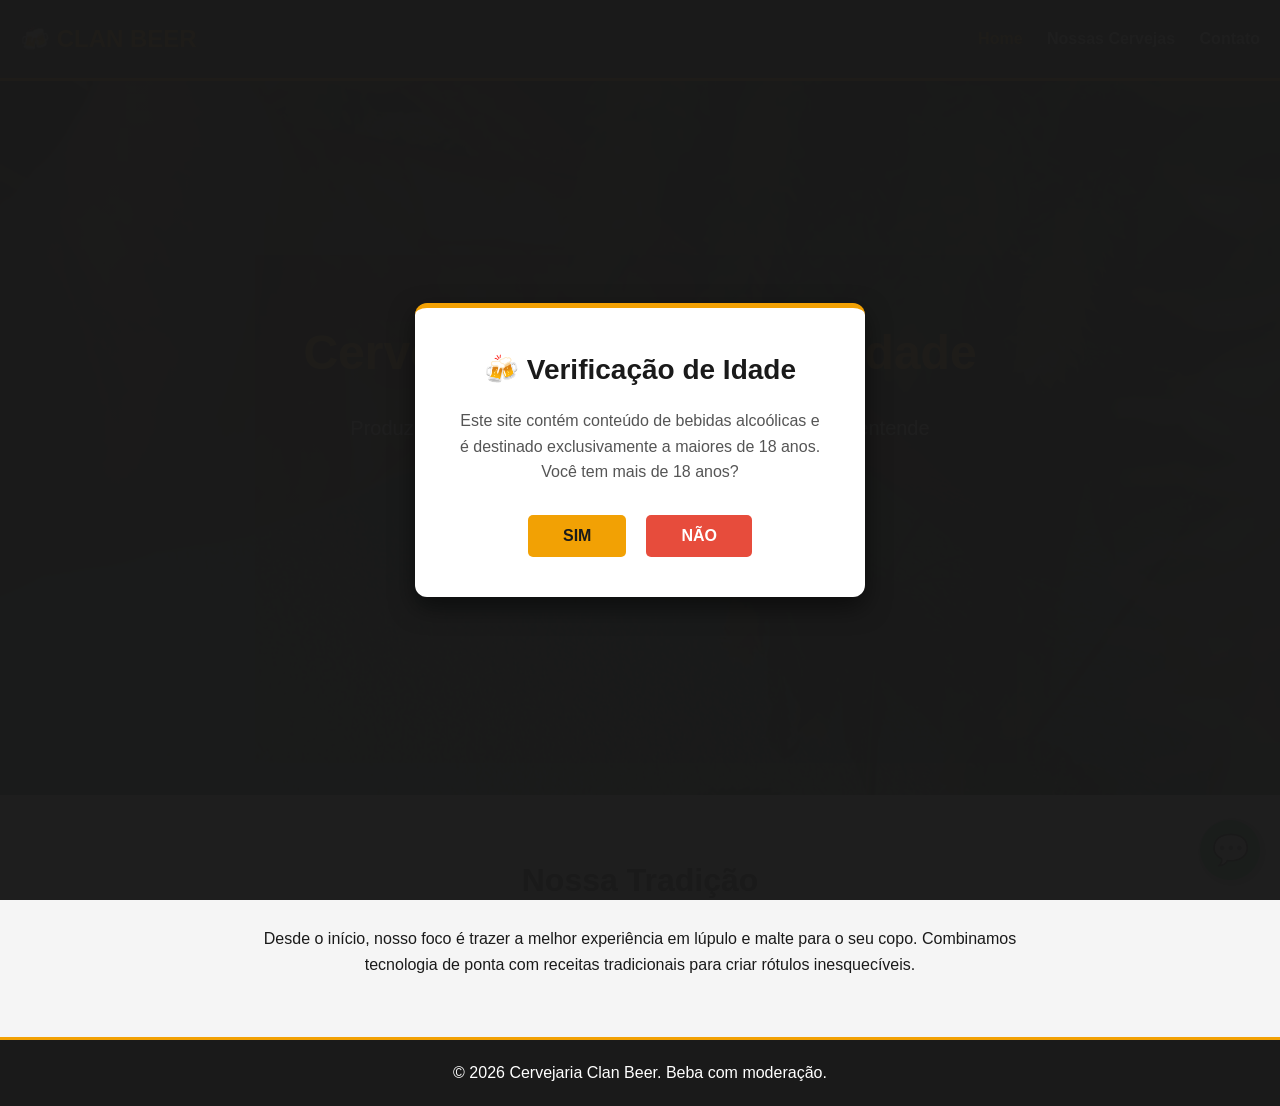
==== index.html @ 0ef21559 "ok" ====
<!DOCTYPE html>
    <html lang="pt-BR">
    <head>
        <meta charset="UTF-8">
        <meta name="viewport" content="width=device-width, initial-scale=1.0">
        <title>Cervejaria Clan Beer | Home</title>
        <link rel="stylesheet" href="style.css">
        <link rel="icon" type="image/x-icon" href="favicon.ico">
    </head>
    <body>
        <header>
            <a href="index.html" class="logo">🍻 Clan Beer</a>
            <nav>
                <a href="index.html" class="active">Home</a>
                <a href="cervejas.html">Nossas Cervejas</a>
                <a href="contato.html">Contato</a>
            </nav>
        </header>

        <section class="hero">
            <h1>Cerveja Artesanal de Verdade</h1>
            <p>Produzida com maltes selecionados e a paixão de quem entende de alta fermentação.</p>
            <a href="cervejas.html" class="btn">Ver Catálogo</a>
        </section>

        <section class="sobre">
            <h2>Nossa Tradição</h2>
            <p>Desde o início, nosso foco é trazer a melhor experiência em lúpulo e malte para o seu copo. Combinamos tecnologia de ponta com receitas tradicionais para criar rótulos inesquecíveis.</p>
        </section>

        <footer>
            <p>© 2026 Cervejaria Clan Beer. Beba com moderação.</p>
        </footer>
        <a href="https://wa.me/11992090275" class="whatsapp-float" target="_blank" rel="noopener noreferrer">
            <span>💬</span>
        </a>
        <!-- Estrutura da Barreira de Idade -->
        <div id="modalIdade" class="modal-idade">
            <div class="modal-conteudo">
                <h2>🍻 Verificação de Idade</h2>
                <p>Este site contém conteúdo de bebidas alcoólicas e é destinado exclusivamente a maiores de 18 anos. Você tem mais de 18 anos?</p>
                <div class="botoes-idade">
                    <button class="btn-sim" onclick="verificarIdade(true)">Sim</button>
                    <button class="btn-nao" onclick="verificarIdade(false)">Não</button>
                </div>
            </div>
        </div>

        <!-- Script de Funcionamento da Barreira -->
        <script>
            // Executa assim que a página carrega
            document.addEventListener("DOMContentLoaded", function() {
                // Verifica se o usuário já aceitou o termo anteriormente
                if (localStorage.getItem("maiorDeIdade") === "true") {
                    document.getElementById("modalIdade").style.display = "none";
                }
            });

            function verificarIdade(resposta) {
                if (resposta) {
                    // Salva a resposta no navegador e esconde o pop-up
                    localStorage.setItem("maiorDeIdade", "true");
                    document.getElementById("modalIdade").style.display = "none";
                } else {
                    // Redireciona o menor de idade para fora do site
                    window.location.href = "https://google.com";
                }
            }
        </script>
    </body>
    </html>
---- style.css ----
/* ==========================================
       PALETA DE CORES E VARIÁVEIS GLOBAIS
       ========================================== */
    :root {
        --ouro: #F2A104;
        --ouro-escuro: #D97904;
        --preto: #1A1A1A;
        --cinza-claro: #F5F5F5;
        --branco: #FFFFFF;
    }

    /* ==========================================
       RESET E ESTILOS GLOBAIS
       ========================================== */
    * {
        margin: 0;
        padding: 0;
        box-sizing: border-box;
        font-family: 'Segoe UI', Tahoma, Geneva, Verdana, sans-serif;
    }

    body {
        background-color: var(--cinza-claro);
        color: var(--preto);
        line-height: 1.6;
        padding-top: 75px; /* Evita que o menu fixo cubra o conteúdo */
    }

    /* ==========================================
       MENU DE NAVEGAÇÃO (COMPARTILHADO)
       ========================================== */
    header {
        background-color: var(--preto);
        padding: 20px;
        position: fixed;
        width: 100%;
        top: 0;
        left: 0;
        z-index: 1000;
        display: flex;
        justify-content: space-between;
        align-items: center;
        border-bottom: 3px solid var(--ouro);
    }

    .logo {
        color: var(--ouro);
        font-size: 24px;
        font-weight: bold;
        text-transform: uppercase;
        text-decoration: none;
    }

    nav a {
        color: var(--branco);
        text-decoration: none;
        margin-left: 20px;
        font-weight: 600;
        transition: color 0.3s;
    }

    nav a:hover, nav a.active {
        color: var(--ouro);
    }

    /* ==========================================
       PÁGINA INICIAL: BANNER HERO E SOBRE
       ========================================== */
    .hero {
        background: linear-gradient(rgba(0, 0, 0, 0.6), rgba(0, 0, 0, 0.6)), 
        url('img/comet02.jpeg') no-repeat center center/cover;
        height: 80vh;
        display: flex;
        flex-direction: column;
        justify-content: center;
        align-items: center;
        text-align: center;
        color: var(--branco);
        padding: 20px;
    }

    .hero h1 {
        font-size: 48px;
        margin-bottom: 20px;
        color: var(--ouro);
    }

    .hero p {
        font-size: 20px;
        max-width: 600px;
        margin-bottom: 30px;
    }

    .btn {
        background-color: var(--ouro);
        color: var(--preto);
        padding: 12px 30px;
        text-decoration: none;
        font-weight: bold;
        border-radius: 5px;
        text-transform: uppercase;
        transition: background 0.3s, color 0.3s;
    }

    .btn:hover {
        background-color: var(--ouro-escuro);
        color: var(--branco);
    }

    .sobre {
        max-width: 800px;
        margin: 60px auto;
        padding: 0 20px;
        text-align: center;
    }

    .sobre h2 {
        font-size: 32px;
        margin-bottom: 20px;
    }

    /* ==========================================
       PÁGINA DE PRODUTOS: GRID DE CERVEJAS
       ========================================== */
    .produtos {
        padding: 40px 20px;
        max-width: 1200px;
        margin: 0 auto;
        text-align: center;
    }

    .produtos h1 {
        font-size: 36px;
        margin-bottom: 40px;
    }

    .grid-produtos {
        display: grid;
        grid-template-columns: repeat(auto-fit, minmax(280px, 1fr));
        gap: 30px;
    }

    .card {
        background-color: var(--branco);
        padding: 25px;
        border-radius: 8px;
        box-shadow: 0 4px 8px rgba(0,0,0,0.1);
        transition: transform 0.3s;
        text-align: left;
    }

    .card:hover {
        transform: translateY(-5px);
    }

    .icon-beer {
        font-size: 40px;
        margin-bottom: 10px;
        text-align: center;
        display: block;
    }

    .card h3 {
        color: var(--ouro-escuro);
        margin-bottom: 10px;
    }

    .specs {
        margin-top: 15px;
        font-weight: bold;
        color: var(--ouro-escuro);
    }

    /* ==========================================
       PÁGINA DE CONTATO: FORMULÁRIO
       ========================================== */
    .contato-container {
        max-width: 500px;
        margin: 40px auto;
        background: var(--branco);
        padding: 30px;
        border-radius: 8px;
        box-shadow: 0 4px 8px rgba(0,0,0,0.1);
    }

    .contato-container h1 {
        text-align: center;
        margin-bottom: 20px;
    }

    .form-group {
        margin-bottom: 15px;
    }

    .form-group label {
        display: block;
        margin-bottom: 5px;
        font-weight: 600;
    }

    .form-group input, 
    .form-group textarea {
        width: 100%;
        padding: 10px;
        border: 1px solid #ccc;
        border-radius: 4px;
        font-size: 16px;
    }

    .form-group input:focus, 
    .form-group textarea:focus {
        border-color: var(--ouro);
        outline: none;
    }

    .btn-enviar {
        width: 100%;
        background-color: var(--ouro);
        color: var(--preto);
        border: none;
        padding: 12px;
        font-size: 16px;
        font-weight: bold;
        border-radius: 4px;
        cursor: pointer;
        text-transform: uppercase;
        transition: background 0.3s, color 0.3s;
    }

    .btn-enviar:hover {
        background-color: var(--ouro-escuro);
        color: var(--branco);
    }

    /* ==========================================
       RODAPÉ (COMPARTILHADO)
       ========================================== */
    footer {
        background-color: var(--preto);
        color: var(--branco);
        text-align: center;
        padding: 20px;
        border-top: 3px solid var(--ouro);
        margin-top: 60px;
    }

    /* ==========================================
       RESPONSIVIDADE (CELULARES)
       ========================================== */
    @media (max-width: 600px) {
        body { padding-top: 110px; }
        .hero h1 { font-size: 32px; }
        header { flex-direction: column; gap: 10px; }
        nav a { margin: 0 10px; }
    }
    /* Botão Flutuante do WhatsApp */
    .whatsapp-float {
        position: fixed;
        width: 60px;
        height: 60px;
        bottom: 20px;
        right: 20px;
        background-color: #25D366;
        color: #FFF;
        border-radius: 50px;
        text-align: center;
        font-size: 30px;
        box-shadow: 2px 2px 10px rgba(0, 0, 0, 0.3);
        z-index: 1000;
        display: flex;
        align-items: center;
        justify-content: center;
        text-decoration: none;
        transition: transform 0.3s, background-color 0.3s;
    }

    /* Efeito ao passar o mouse (Hover) */
    .whatsapp-float:hover {
        background-color: #128C7E;
        transform: scale(1.1);
    }

    /* Ajuste para telas menores não cobrirem conteúdos importantes */
    @media (max-width: 600px) {
        .whatsapp-float {
            width: 50px;
            height: 50px;
            bottom: 15px;
            right: 15px;
            font-size: 24px;
        }
    }
    /* Janela de Barreira de Idade (+18) */
    .modal-idade {
        position: fixed;
        top: 0;
        left: 0;
        width: 100%;
        height: 100%;
        background-color: rgba(26, 26, 26, 0.98); /* Fundo preto quase opaco */
        z-index: 9999; /* Fica acima de tudo, inclusive do menu e do WhatsApp */
        display: flex;
        align-items: center;
        justify-content: center;
    }

    .modal-conteudo {
        background-color: var(--branco);
        padding: 40px;
        border-radius: 12px;
        text-align: center;
        max-width: 450px;
        width: 90%;
        box-shadow: 0 10px 25px rgba(0,0,0,0.5);
        border-top: 5px solid var(--ouro);
    }

    .modal-conteudo h2 {
        font-size: 28px;
        margin-bottom: 15px;
        color: var(--preto);
    }

    .modal-conteudo p {
        font-size: 16px;
        margin-bottom: 30px;
        color: #555;
    }

    .botoes-idade {
        display: flex;
        gap: 20px;
        justify-content: center;
    }

    .btn-sim, .btn-nao {
        padding: 12px 35px;
        font-size: 16px;
        font-weight: bold;
        border: none;
        border-radius: 5px;
        cursor: pointer;
        text-transform: uppercase;
        transition: background 0.3s, transform 0.2s;
    }

    .btn-sim {
        background-color: var(--ouro);
        color: var(--preto);
    }

    .btn-sim:hover {
        background-color: var(--ouro-escuro);
        color: var(--branco);
        transform: scale(1.05);
    }

    .btn-nao {
        background-color: #E74C3C;
        color: var(--branco);
    }

    .btn-nao:hover {
        background-color: #C0392B;
        transform: scale(1.05);
    }
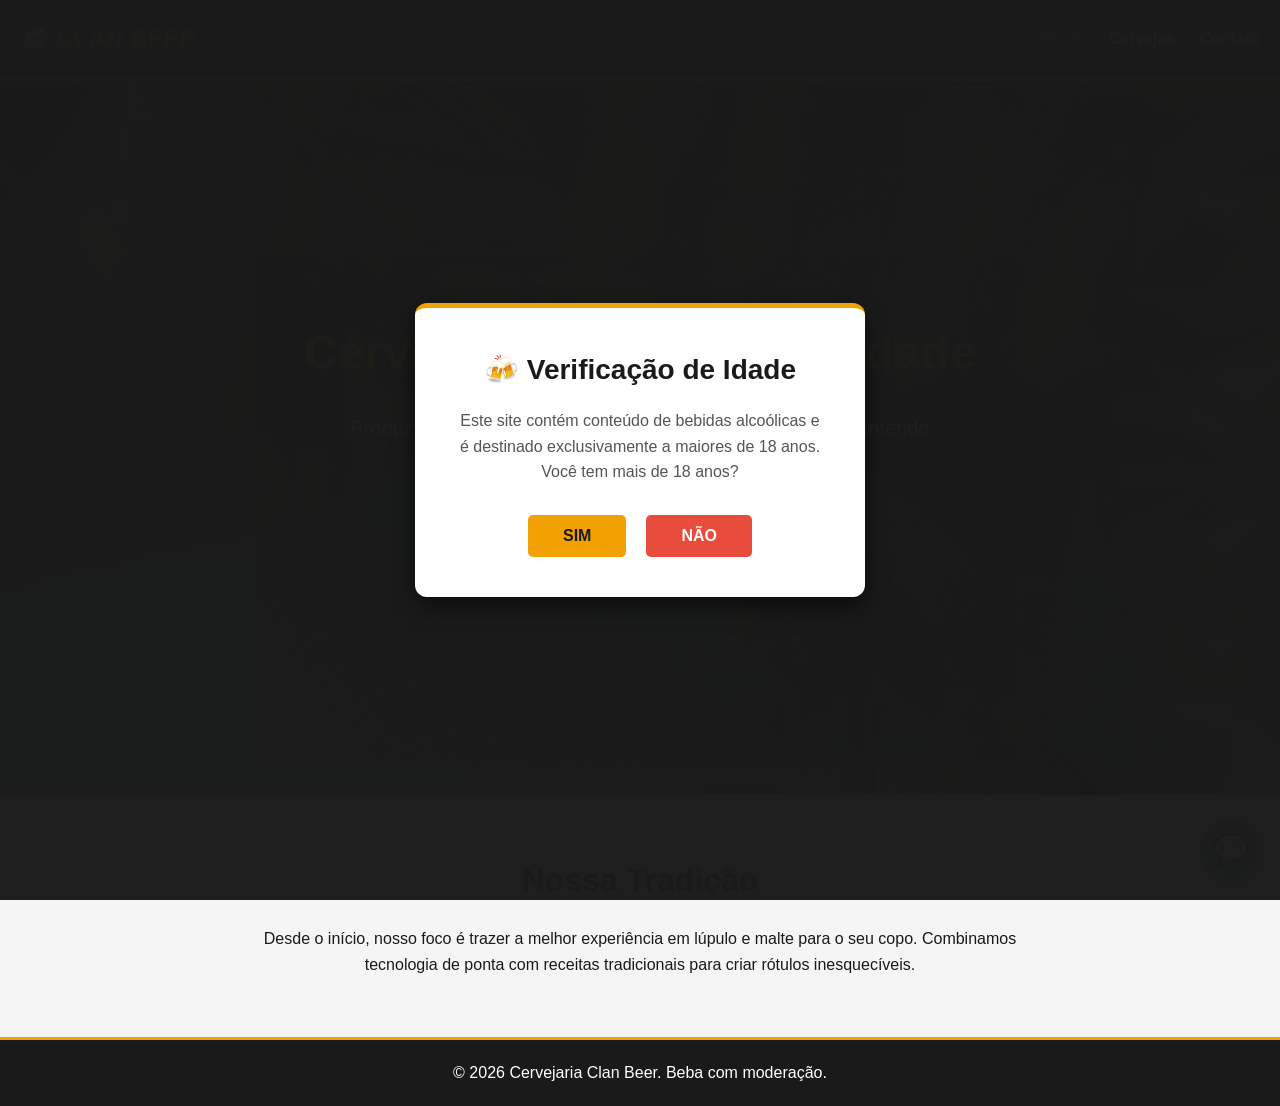
==== commit f2702f21: "Update index.html" ====
--- a/index.html
+++ b/index.html
@@ -12,7 +12,7 @@
             <a href="index.html" class="logo">🍻 Clan Beer</a>
             <nav>
                 <a href="index.html" class="active">Home</a>
-                <a href="cervejas.html">Nossas Cervejas</a>
+                <a href="cervejas.html">Cervejas</a>
                 <a href="contato.html">Contato</a>
             </nav>
         </header>
